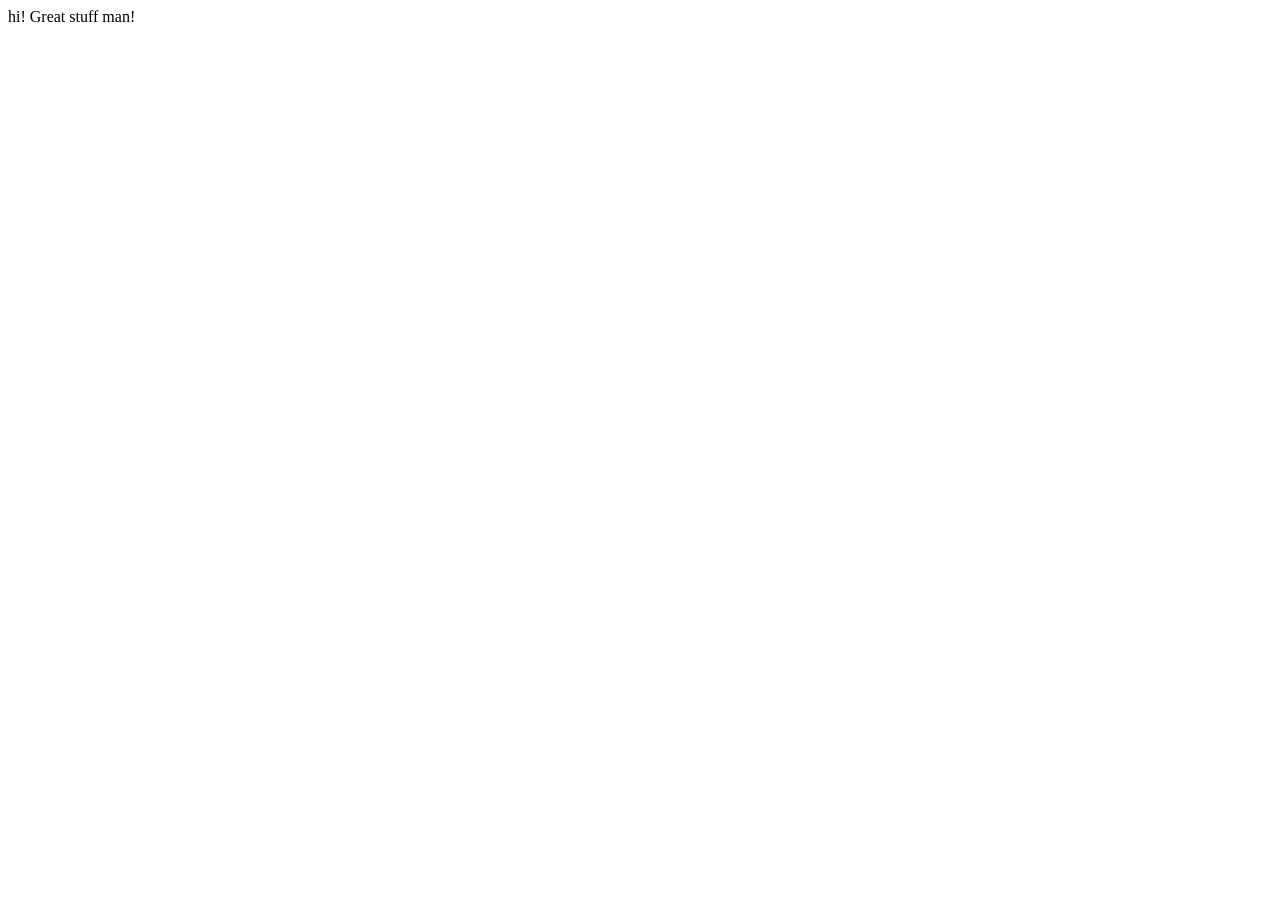
==== hello.html @ a02114ac "Added "great stuff man"" ====
<!DOCTYPE html>
<html lang="en">
<head>
    <meta charset="UTF-8">
    <meta name="viewport" content="width=device-width, initial-scale=1.0">
    <title>Document</title>
</head>
<body>
    hi! Great stuff man!
</body>
</html>
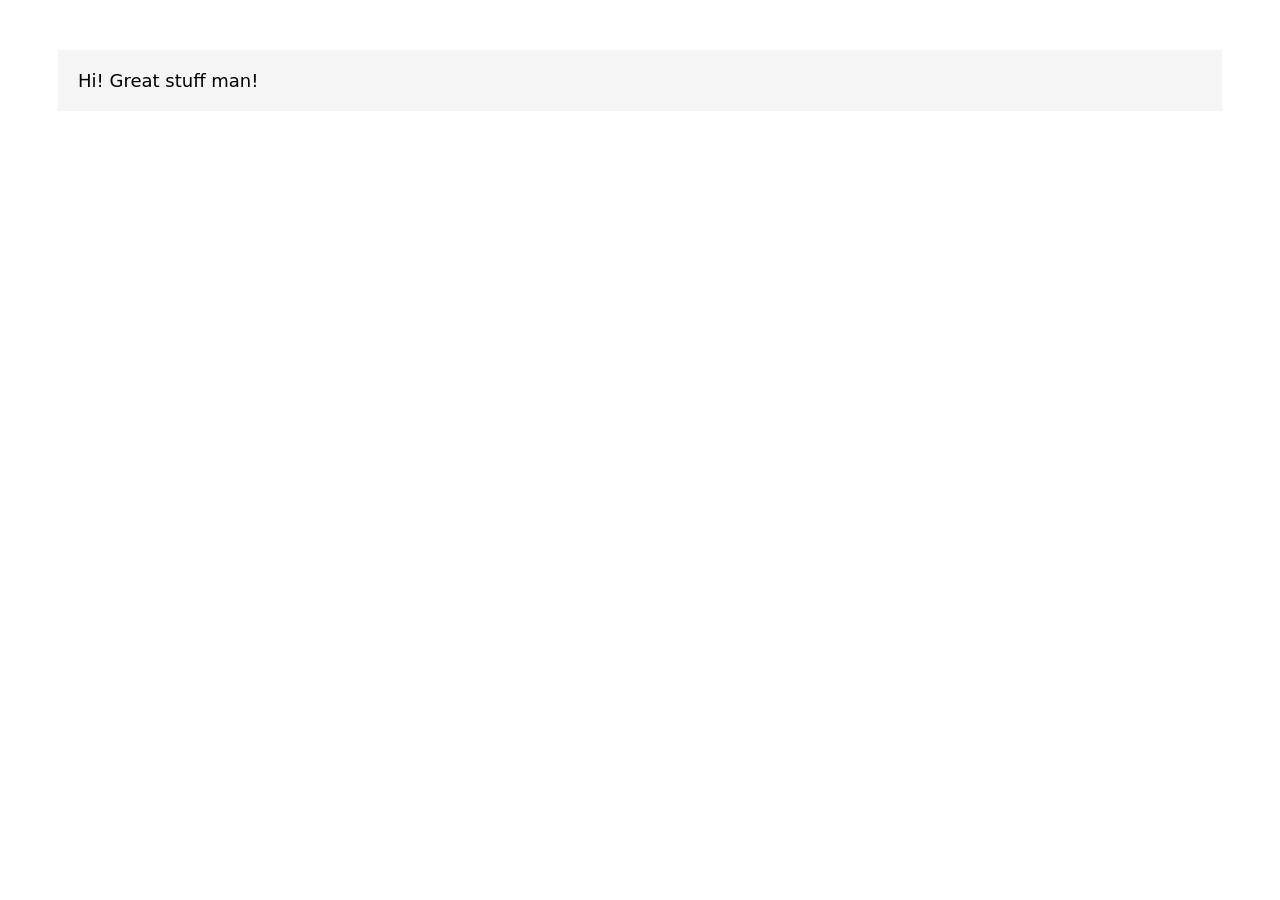
==== commit cb6e9135: "added some styles" ====
--- a/hello.html
+++ b/hello.html
@@ -1,11 +1,14 @@
 <!DOCTYPE html>
 <html lang="en">
+<link rel="stylesheet" href="styles.css">
 <head>
     <meta charset="UTF-8">
     <meta name="viewport" content="width=device-width, initial-scale=1.0">
     <title>Document</title>
 </head>
 <body>
-    hi! Great stuff man!
+    <section class="firstclass">
+        Hi! Great stuff man!
+    </section>
 </body>
 </html>
--- a/styles.css
+++ b/styles.css
@@ -0,0 +1,8 @@
+.firstclass{
+    font-weight:300;
+    font-family:system-ui, -apple-system, BlinkMacSystemFont, 'Segoe UI', Roboto, Oxygen, Ubuntu, Cantarell, 'Open Sans', 'Helvetica Neue', sans-serif;
+    font-size: large;
+    background-color: whitesmoke;
+    margin: 50px;
+    padding: 20px;
+}
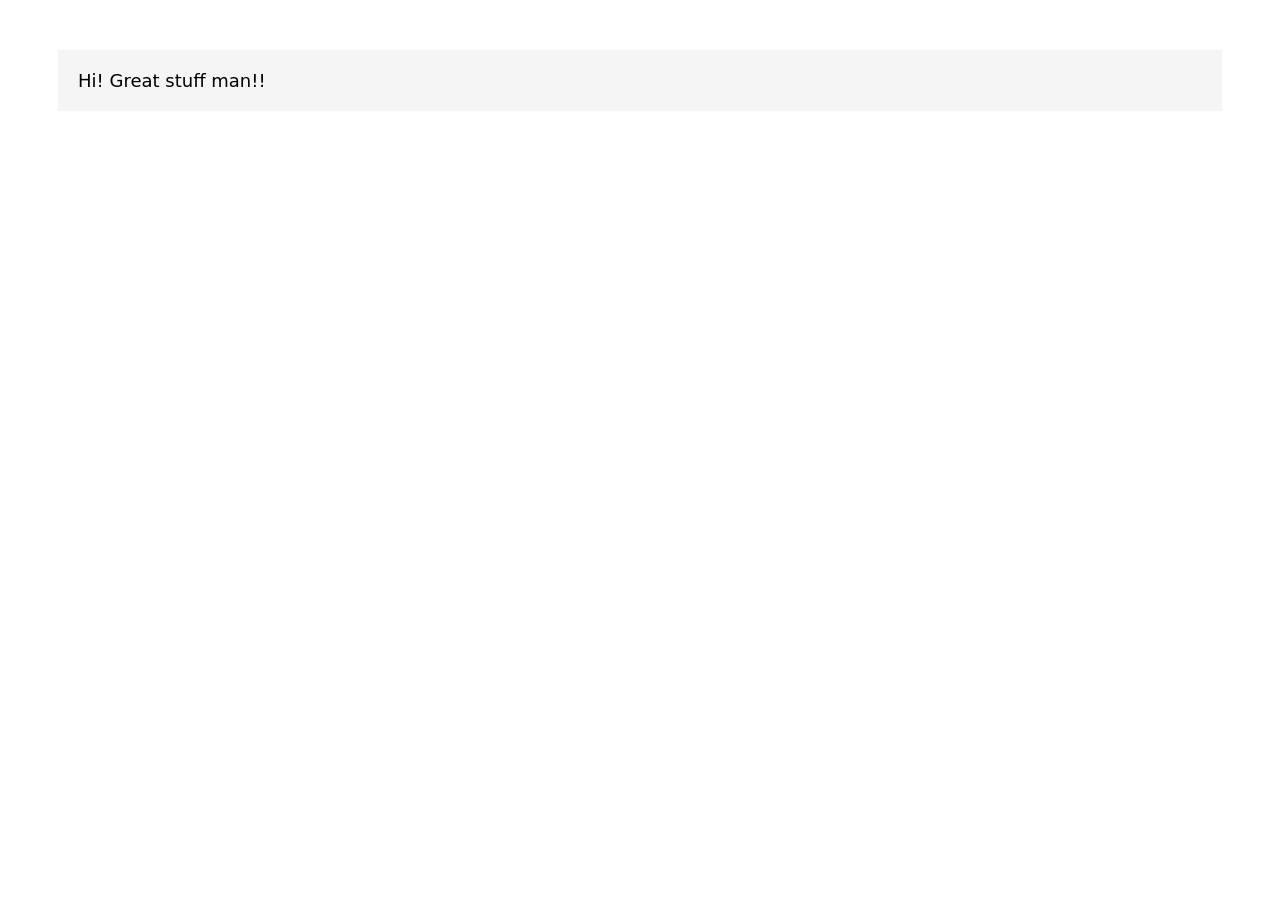
==== commit b8f251ba: "extra !" ====
--- a/hello.html
+++ b/hello.html
@@ -8,7 +8,7 @@
 </head>
 <body>
     <section class="firstclass">
-        Hi! Great stuff man!
+        Hi! Great stuff man!!
     </section>
 </body>
 </html>
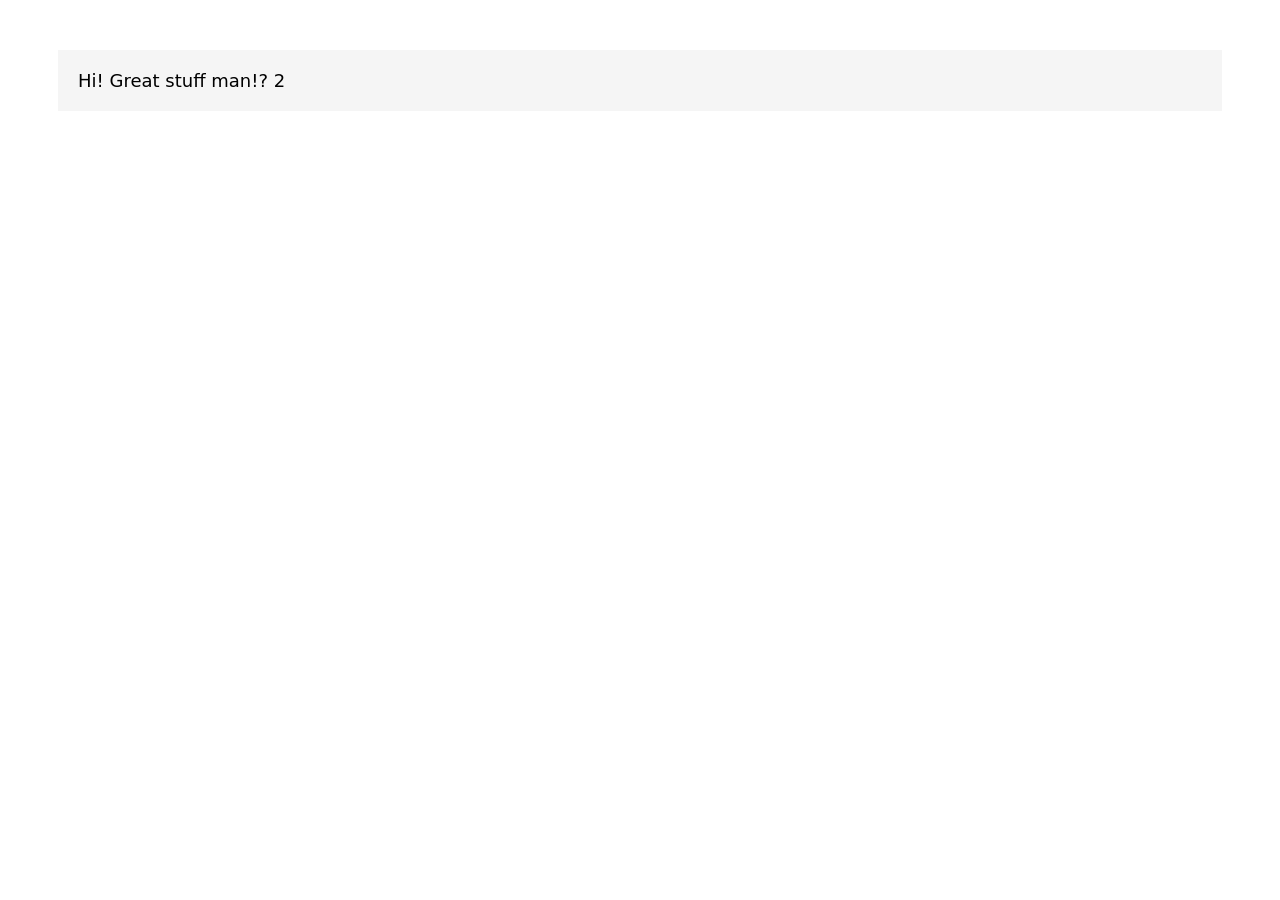
==== commit 8e1bd9c9: "added a 2" ====
--- a/hello.html
+++ b/hello.html
@@ -8,7 +8,7 @@
 </head>
 <body>
     <section class="firstclass">
-        Hi! Great stuff man!!
+        Hi! Great stuff man!? 2
     </section>
 </body>
 </html>
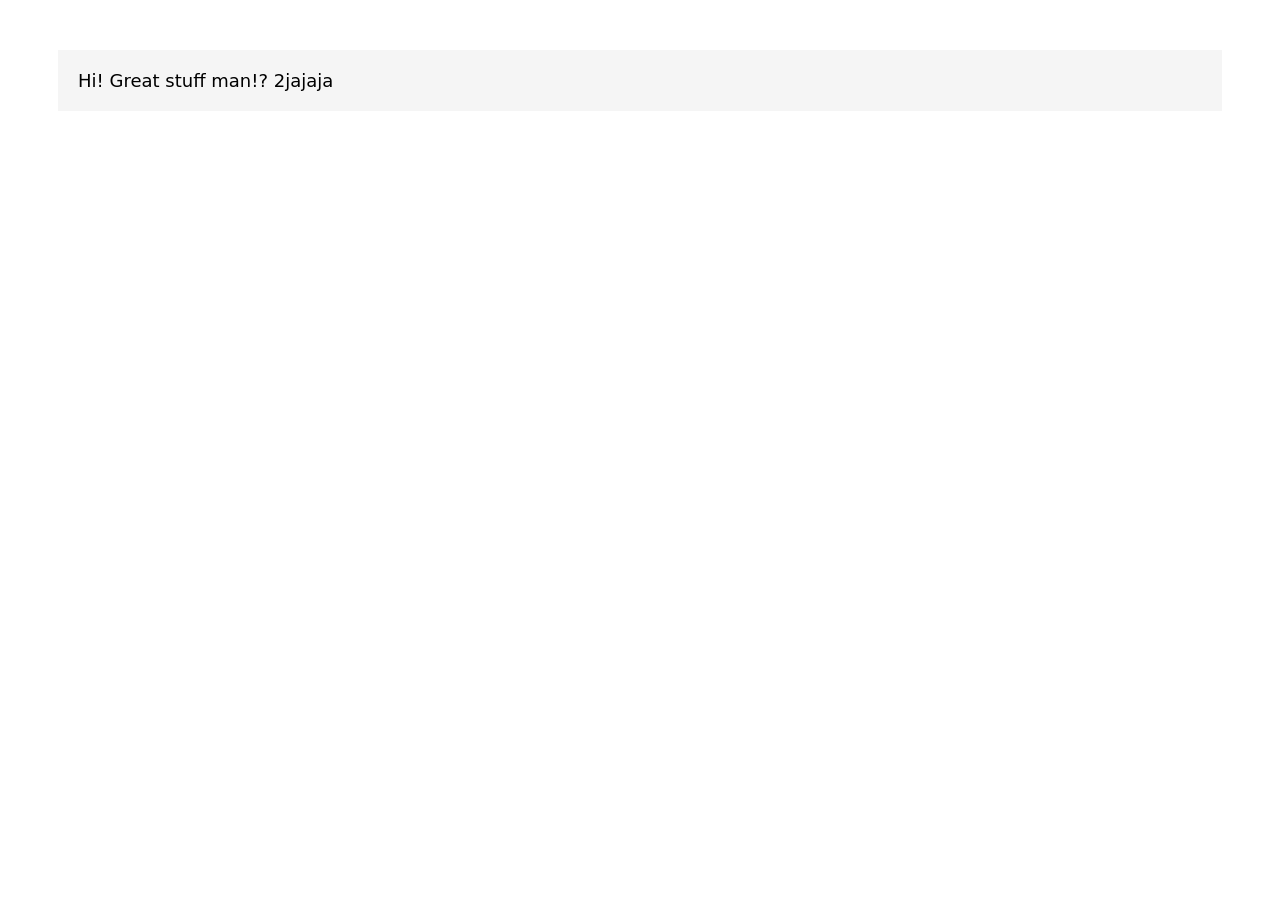
==== commit bbf067f9: "jajaja" ====
--- a/hello.html
+++ b/hello.html
@@ -8,7 +8,7 @@
 </head>
 <body>
     <section class="firstclass">
-        Hi! Great stuff man!? 2
+        Hi! Great stuff man!? 2jajaja
     </section>
 </body>
 </html>
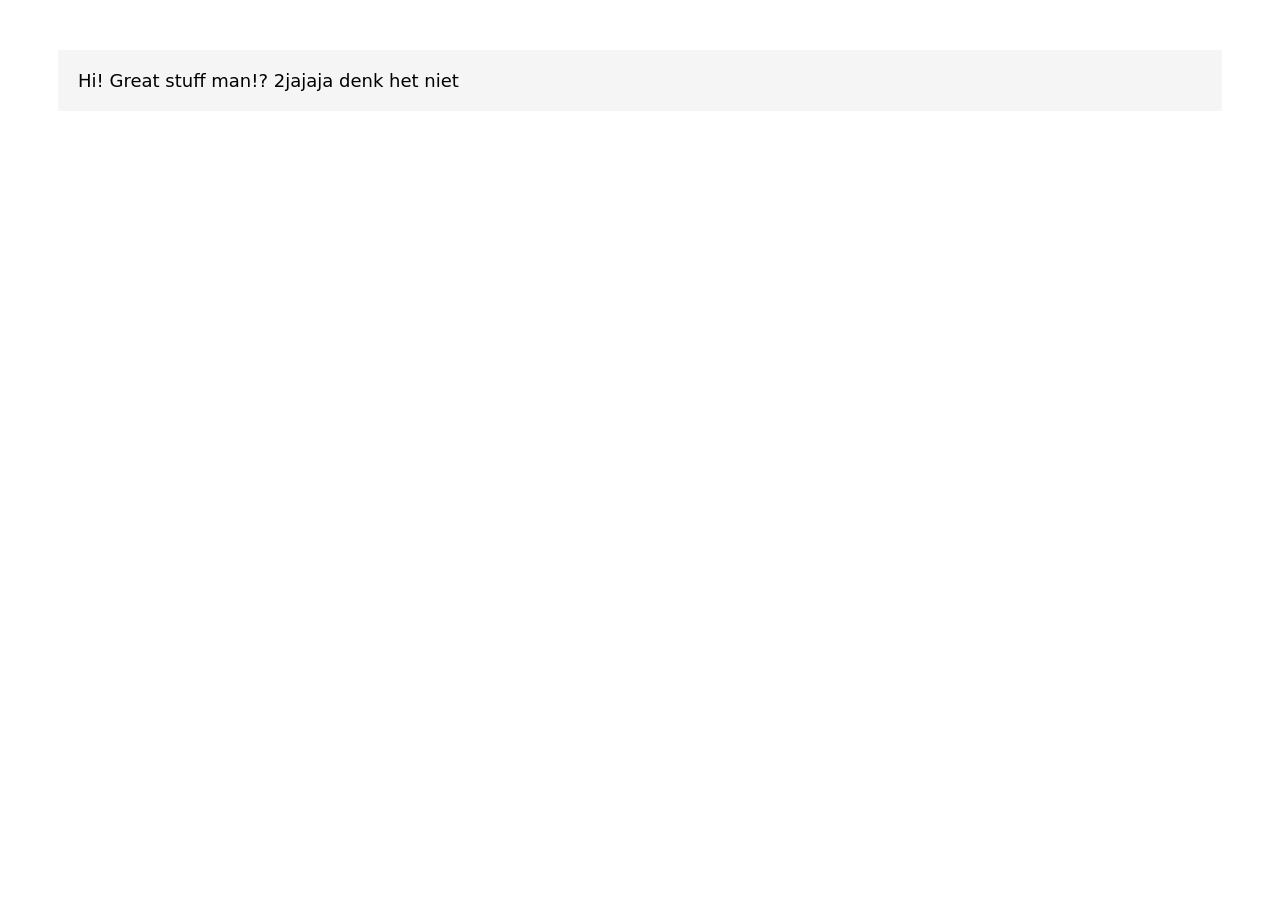
==== commit 5fdefacb: "denk het niet" ====
--- a/hello.html
+++ b/hello.html
@@ -8,7 +8,7 @@
 </head>
 <body>
     <section class="firstclass">
-        Hi! Great stuff man!? 2jajaja
+        Hi! Great stuff man!? 2jajaja denk het niet
     </section>
 </body>
 </html>
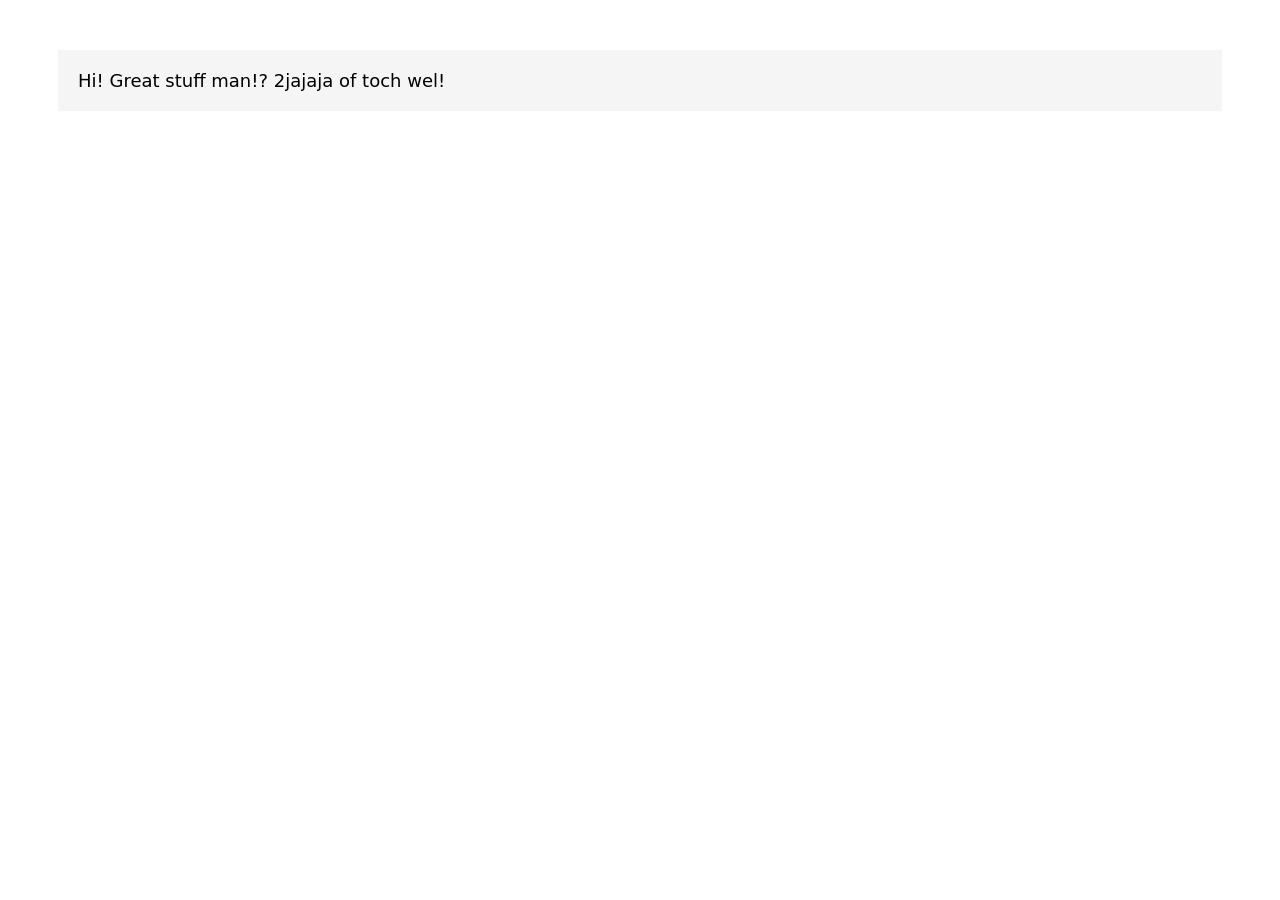
==== commit beab4819: "of toch wel" ====
--- a/hello.html
+++ b/hello.html
@@ -8,7 +8,7 @@
 </head>
 <body>
     <section class="firstclass">
-        Hi! Great stuff man!? 2jajaja denk het niet
+        Hi! Great stuff man!? 2jajaja of toch wel!
     </section>
 </body>
 </html>
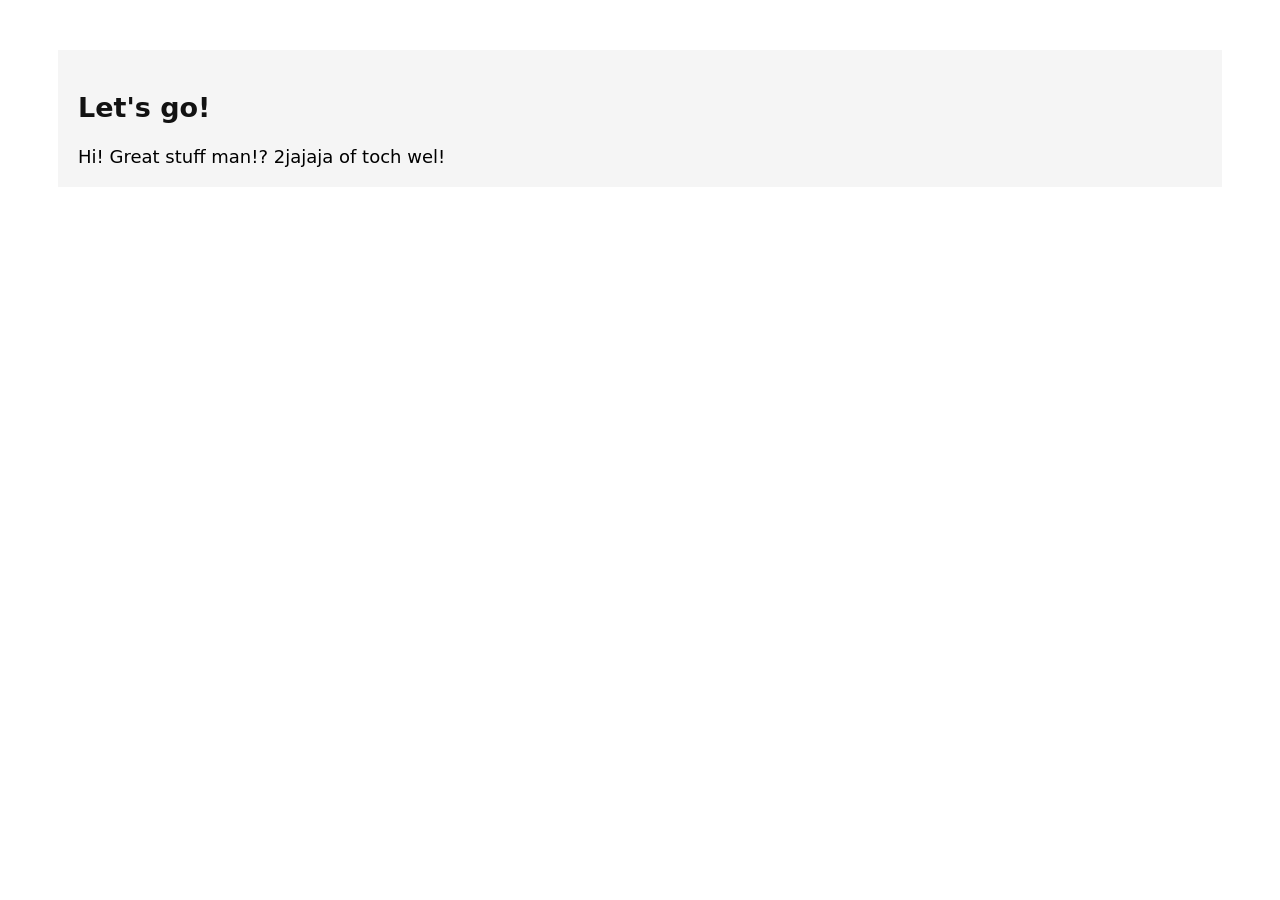
==== commit 74fe3830: "h1 toegevoegd" ====
--- a/hello.html
+++ b/hello.html
@@ -8,6 +8,7 @@
 </head>
 <body>
     <section class="firstclass">
+        <h1>Let's go!</h1>
         Hi! Great stuff man!? 2jajaja of toch wel!
     </section>
 </body>
--- a/styles.css
+++ b/styles.css
@@ -5,4 +5,8 @@
     background-color: whitesmoke;
     margin: 50px;
     padding: 20px;
+}
+
+h1{
+    color: rgb(18, 18, 18);
 }
